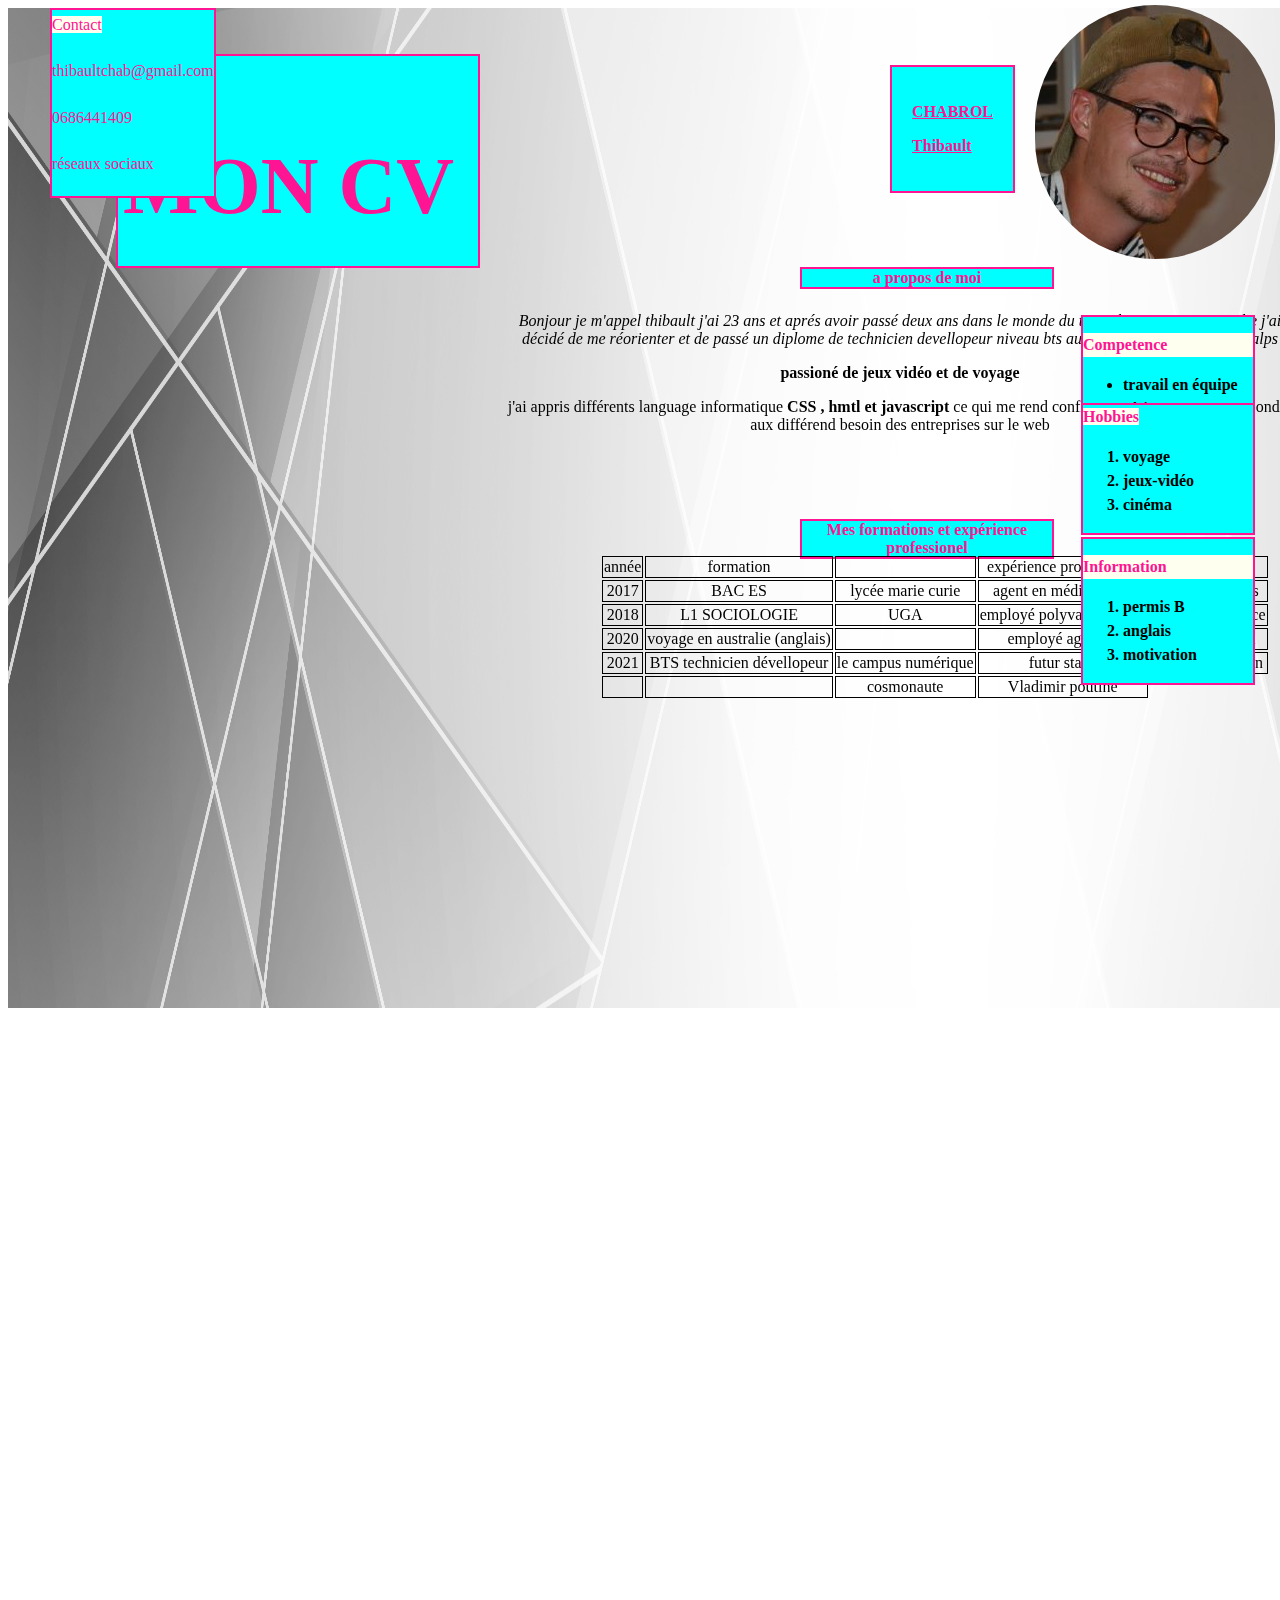
==== index.html @ 7737b07e "version 1" ====
<!DOCTYPE html>
<html lang="fr">

<head>

    <meta charset="utf-8">
    <link href="style.css" rel="stylesheet" type="text/css">
    <title>Le cv de CHABROL</title>
</head>

<body>

    <div class="fond"><img src="fond-site-tarsus.jpg" alt="fond"></div>
    <div class="imgage">
        <img src="photocv2.0.jpg" alt="biloute">
    </div>




    <span class="moncv">
        <p>MON CV</p>
    </span>
    <div class="nom">
        <p>CHABROL</p>
        <p>Thibault</p>
    </div>

    <div class="CI"><a class="lienC" href="Contact.html"> Contact</a>

        <p> thibaultchab@gmail.com </p>
        <p>0686441409</p>
        <p>réseaux sociaux</p>
    </div>

    <h1> a propos de moi</h1>

    <div class="propos">

        <div class="paragraphe1">
            <p>Bonjour je m'appel thibault j'ai 23 ans et aprés avoir passé deux ans dans le monde du travail et un an
                en australie j'ai décidé de me réorienter et de passé un diplome de technicien devellopeur niveau bts au
                campus numérique in the alps </p>
        </div>
        <div class="paragraphe2">
            <p>passioné de jeux vidéo et de voyage</p>
        </div>
        <p>j'ai appris différents language informatique <span class="langague">CSS , hmtl et javascript</span> ce qui me
            rend confiant sur mes capacités à répondre aux différend besoin des entreprises sur le web</p>
    </div>


    <div class="comp">
        <h4>Competence</h4>
        <ul>
            <li>travail en équipe</li>
            <li>résistance au stress</li>
            <li>autonomie</li>
        </ul>
    </div>

    <div class="hobbies"> <a class="lienH" href="hobbies.html"> Hobbies </a>
        <ol>
            <li>voyage</li>
            <li>jeux-vidéo</li>
            <li>cinéma</li>
        </ol>
    </div>
    <h3> Mes formations et expérience professionel</h3>
    <div class="table">

        <table>
            <tr>
                <td>année</td>
                <td>formation</td>
                <td></td>
                <td>expérience professionel</td>
                <td>employeur</td>
            </tr>
            <tr>
                <td>2017</td>
                <td>BAC ES</td>
                <td>lycée marie curie</td>
                <td>agent en médiathèque</td>
                <td>mairie d'eybens</td>
            </tr>
            <tr>
                <td>2018</td>
                <td>L1 SOCIOLOGIE</td>
                <td>UGA</td>
                <td>employé polyvalent mcdo</td>
                <td>mcdo grand place</td>
            </tr>
            <tr>
                <td>2020</td>
                <td>voyage en australie (anglais)</td>
                <td></td>
                <td>employé agricole</td>
                <td>agri solar farm</td>
            </tr>
            <tr>
                <td>2021</td>
                <td>BTS technicien dévellopeur</td>
                <td>le campus numérique</td>
                <td>futur stage</td>
                <td>la start-up nation</td>
            </tr>
            <tr>
                <td></td>
                <td></td>
                <td>cosmonaute</td>
                <td>Vladimir poutine</td>
            </tr>

        </table>
    </div>
    <div class="info">
        <h6>Information</h6>
        <ol>
            <li>permis B</li>
            <li>anglais</li>
            <li>motivation</li>
        </ol>
    </div>

</body>





</html>
---- style.css ----
td /* Toutes les cellules des tableaux... */ {
  border: 1px solid black; /* auront une bordure de 1px */
}
body {
  height: 2700px;
}
div.fond img {
  width: 1910px;
  height: 1000px;
}
div.imgage {
  position: absolute;
  right: 0px;
  top: 0px;
  border-radius: 10% / 50%;
  -webkit-border-radius: 50px;
  -moz-border-radius: 50px;
}
div.imgage img {
  border-radius: 200px;
  margin: 5px;
}

h1 {
  border: deeppink solid 2px;
  color: deeppink;
  background-color: cyan;
  position: absolute;
  left: 800px;
  bottom: 600px;
  display: block;
  font-size: 1em;
  width: 250px;

  text-align: center;
}
h2 {
  color: deeppink;
  background-color: cyan;
  display: block;
  font-size: 1em;
  margin-block-start: 1em;
  margin-block-end: 1em;
  margin-inline-start: 0px;
  margin-inline-end: 0px;
}
h3 {
  border: deeppink solid 2px;
  color: deeppink;
  background-color: cyan;
  position: absolute;
  left: 800px;
  bottom: 325px;
  display: block;
  font-size: 1em;
  width: 250px;
  margin-block-start: 1em;
  margin-block-end: 1em;
  margin-inline-start: 0px;
  margin-inline-end: 0px;
  text-align: center;
}
h4 {
  position: sticky;
  top: 5px;
  color: deeppink;
  background-color: ivory;
  display: block;
  font-size: 1em;
  margin-block-start: 1em;
  margin-block-end: 1em;
  margin-inline-start: 0px;
  margin-inline-end: 0px;
}
h5 {
  color: deeppink;
  background-color: ivory;
  display: block;
  font-size: 1em;
  margin-block-start: 1em;
  margin-block-end: 1em;
  margin-inline-start: 0px;
  margin-inline-end: 0px;
}
h6 {
  color: deeppink;
  background-color: ivory;
  display: block;
  font-size: 1em;
  margin-block-start: 1em;
  margin-block-end: 1em;
  margin-inline-start: 0px;
  margin-inline-end: 0px;
}
div.nom {
  background-color: cyan;
  color: deeppink;
  border: deeppink solid 2px;
  position: absolute;
  right: 250px;
  top: 50px;
  padding: 20px;
  margin: 15px;
  font-family: "Times New Roman", Times, serif;
  text-decoration: underline;
  font-weight: bolder;
}
div.CI {
  border: deeppink solid 2px;
  position: fixed;
  line-height: 1.9;
  left: 50px;
  top: 8px;
  color: deeppink;
  background-color: cyan;
}
div.propos {
  position: absolute;
  text-align: center;
  width: 800px;
  left: 500px;
  bottom: 450px;
}
div.paragraphe1 {
  font-style: italic;
}
div.paragraphe2 {
  font-weight: bold;
}
span.langague {
  font-weight: bolder;
  font-family: fantasy;
}
div.comp {
  border: deeppink solid 2px;
  margin: 15px;
  position: absolute;
  line-height: 1.5;
  font-weight: bold;
  width: 170px;
  background-color: cyan;
  right: 10px;
  top: 300px;
}
div.hobbies {
  border: deeppink solid 2px;
  margin: 15px;
  position: absolute;
  width: 170px;
  line-height: 1.5;
  font-weight: bold;
  background-color: cyan;
  right: 10px;
  bottom: 350px;
}
div.info {
  border: deeppink solid 2px;
  margin: 15px;
  position: absolute;
  width: 170px;
  line-height: 1.5;
  font-weight: bold;
  background-color: cyan;
  right: 10px;
  bottom: 200px;
}
div.table {
  position: absolute;
  text-align: center;
  left: 600px;
  bottom: 200px;
}

span.moncv {
  border: solid deeppink 2px;
  padding: 5px;
  color: deeppink;
  background-color: cyan;
  display: block;
  width: 350px;
  height: 200px;
  position: absolute;
  right: 800px;
  top: 0px;
  font-size: 5em;
  margin-block-start: 0.67em;
  margin-block-end: 0.67em;
  margin-inline-start: 650px;
  margin-inline-end: 0px;
  font-weight: bold;
}

.lienC {
  color: deeppink;
  text-decoration: none;
  background-color: ivory;
}
.lienH {
  color: deeppink;
  text-decoration: none;
  background-color: ivory;
}
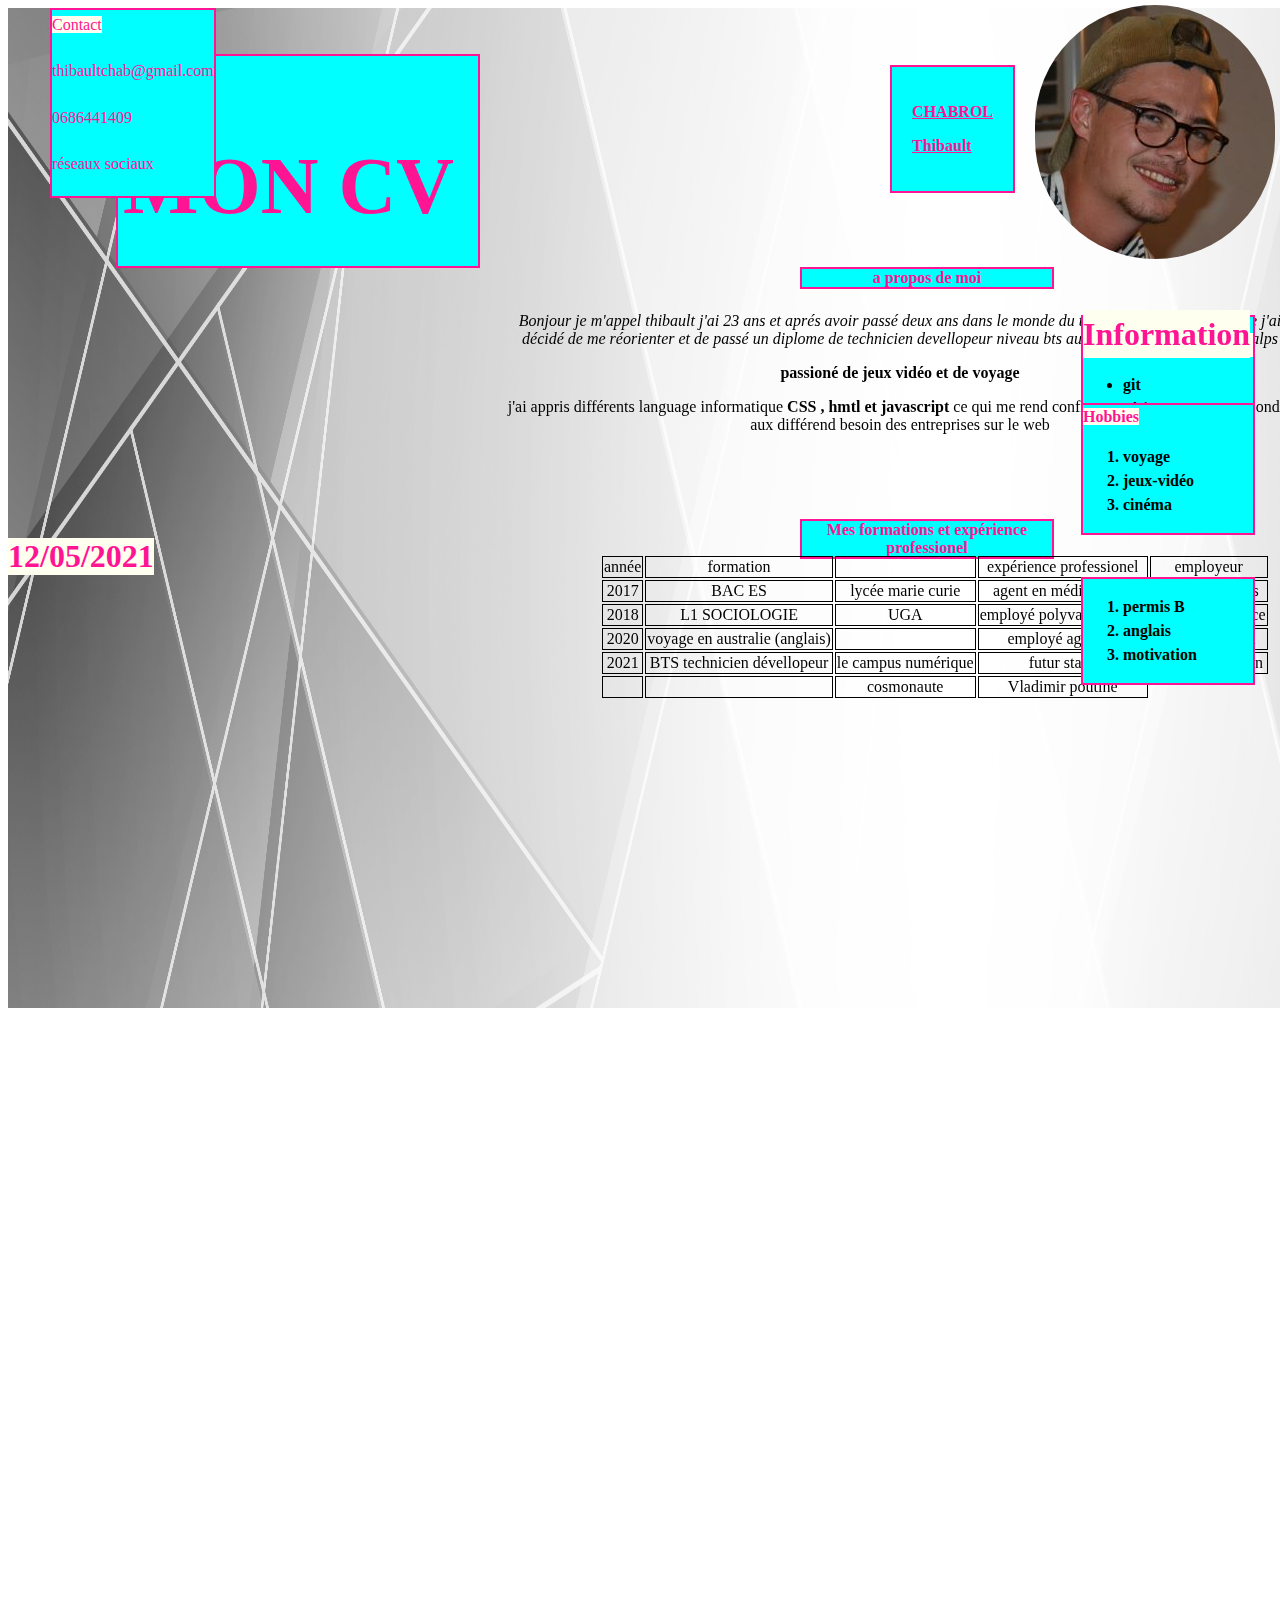
==== commit b8a331b6: "version 2" ====
--- a/index.html
+++ b/index.html
@@ -53,7 +53,7 @@
     <div class="comp">
         <h4>Competence</h4>
         <ul>
-            <li>travail en équipe</li>
+            <li>git</li>
             <li>résistance au stress</li>
             <li>autonomie</li>
         </ul>
@@ -122,7 +122,7 @@
             <li>motivation</li>
         </ol>
     </div>
-
+<h6>12/05/2021</h6>
 </body>
 
 
--- a/style.css
+++ b/style.css
@@ -86,11 +86,9 @@
   color: deeppink;
   background-color: ivory;
   display: block;
-  font-size: 1em;
-  margin-block-start: 1em;
-  margin-block-end: 1em;
-  margin-inline-start: 0px;
-  margin-inline-end: 0px;
+  font-size:2em;
+  position: absolute;
+  bottom: 250px;
 }
 div.nom {
   background-color: cyan;
